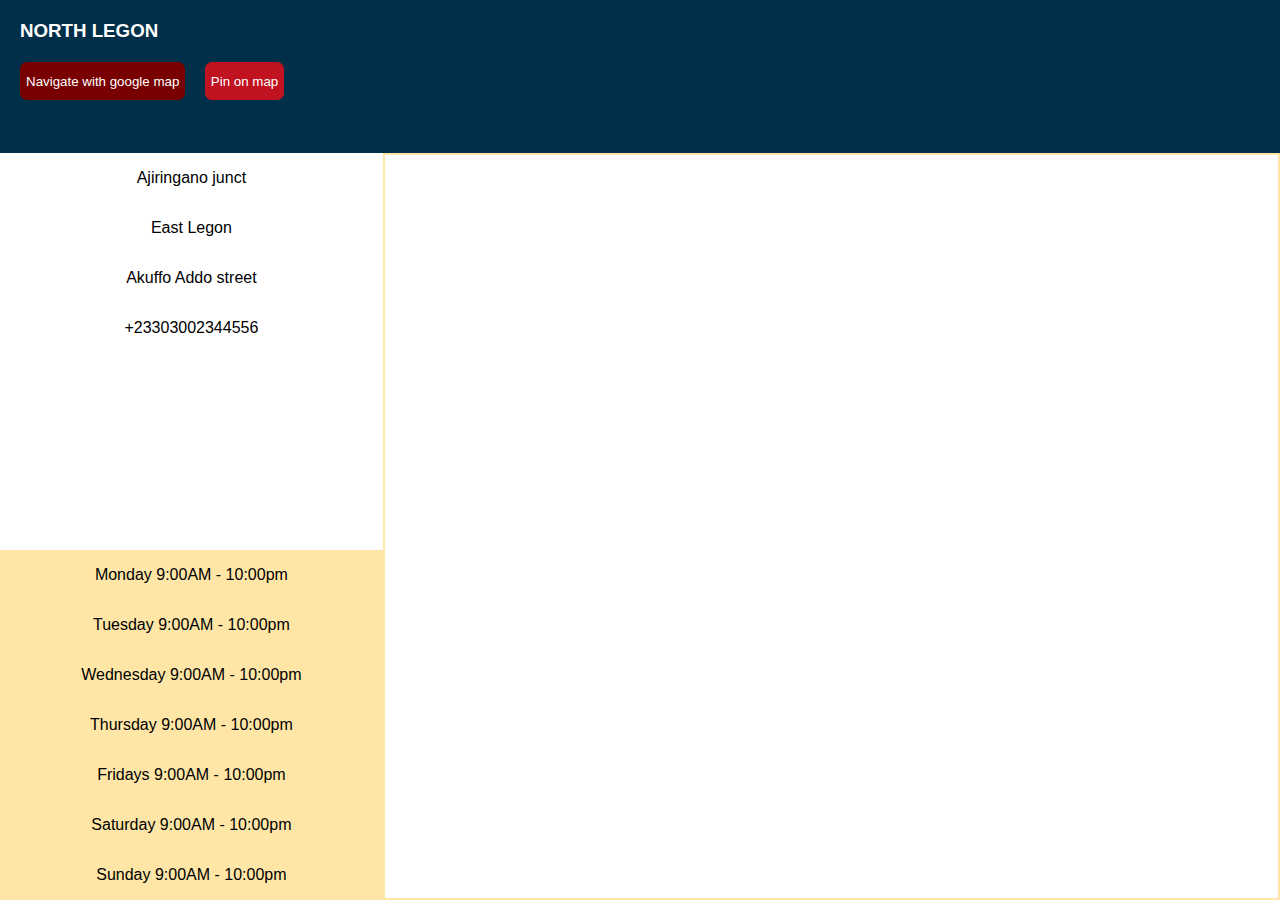
==== location.html @ 04dc89cd "init commit" ====
<!DOCTYPE html>
<html lang="en">
<head>
    <link rel="stylesheet" href="./location.css">
    <meta charset="UTF-8">
    <meta http-equiv="X-UA-Compatible" content="IE=edge">
    <meta name="viewport" content="width=device-width, initial-scale=1.0">
    <title>Location</title>
</head>
<body>
    <header>
        <h3 class="location">NORTH LEGON</h3>
        <form action="">
            <button class="navigate">
                Navigate with google map
            </button>
            <button class="pin">
                Pin on map 
            </button>
        </form>
    </header>
    <main>
        <section class="info">
            <div class="address">
                <p>Ajiringano junct</p>
                <p>East Legon</p>
                <p>Akuffo Addo street</p>
                <p>+23303002344556</p>
            </div>
            <div class="hours">
                <p>Monday       9:00AM - 10:00pm</p>
                <p>Tuesday      9:00AM - 10:00pm</p>
                <p>Wednesday    9:00AM - 10:00pm</p>
                <p>Thursday     9:00AM - 10:00pm</p>
                <p>Fridays      9:00AM - 10:00pm</p>
                <p>Saturday     9:00AM - 10:00pm</p>
                <p>Sunday       9:00AM - 10:00pm</p>


            </div>
        </section>
        <section class="map">
            <div class="mapouter"><div class="gmap_canvas"><iframe width="747" height="562" id="gmap_canvas" src="https://maps.google.com/maps?q=east%20legon&t=&z=15&ie=UTF8&iwloc=&output=embed" frameborder="0" scrolling="no" marginheight="0" marginwidth="0"></iframe><a href="https://www.embedgooglemap.net/blog/divi-discount-code-elegant-themes-coupon/">divi discount</a><br><style>.mapouter{position:relative;text-align:right;height:562px;width:747px;}</style><a href="https://www.embedgooglemap.net"></a><style>.gmap_canvas {overflow:hidden;background:none!important;height:522px;width:747px;}</style></div></div>
        </section>
    </main>
</body>
</html>
---- location.css ----
body{
    height: 100vh;
    margin: 0px;

    font-family: sans-serif;
}
header{
    margin: 0px;
    background-color: #003049;
    width: 100%;
    height: 17%;
    color: white;
    box-sizing: border-box;
    padding: 20px;
}
.location{
    margin: 0px;
    margin-bottom: 20px;
}
button{
    height: 38px;
    border:none;
    color: white;
    border-radius: 7px;
}
button:hover{
    cursor: pointer;
}
.navigate{
    background-color:#780000;
    margin-right: 15px;
}
.pin{
    background-color: #c1121f;
}
main{
    margin: 0px;
    height: 83%;
    display: flex;
}
.info{
    width: 30%;
    height: 100%;
    display: flex;
    flex-direction: column;
    justify-content: space-between;
    
}
.address{
    background-color: white;
    display: flex;
    flex-direction: column;
    justify-content: center;
    align-items: center;
}
.hours{
    background-color:#ffe6a7 ;
    display: flex;
    flex-direction: column;
    justify-content: center;
    align-items: center;
}
.map{
    display: flex;
    justify-content: center;
    width: 70%;
    border: solid #ffe6a7 2px;
}
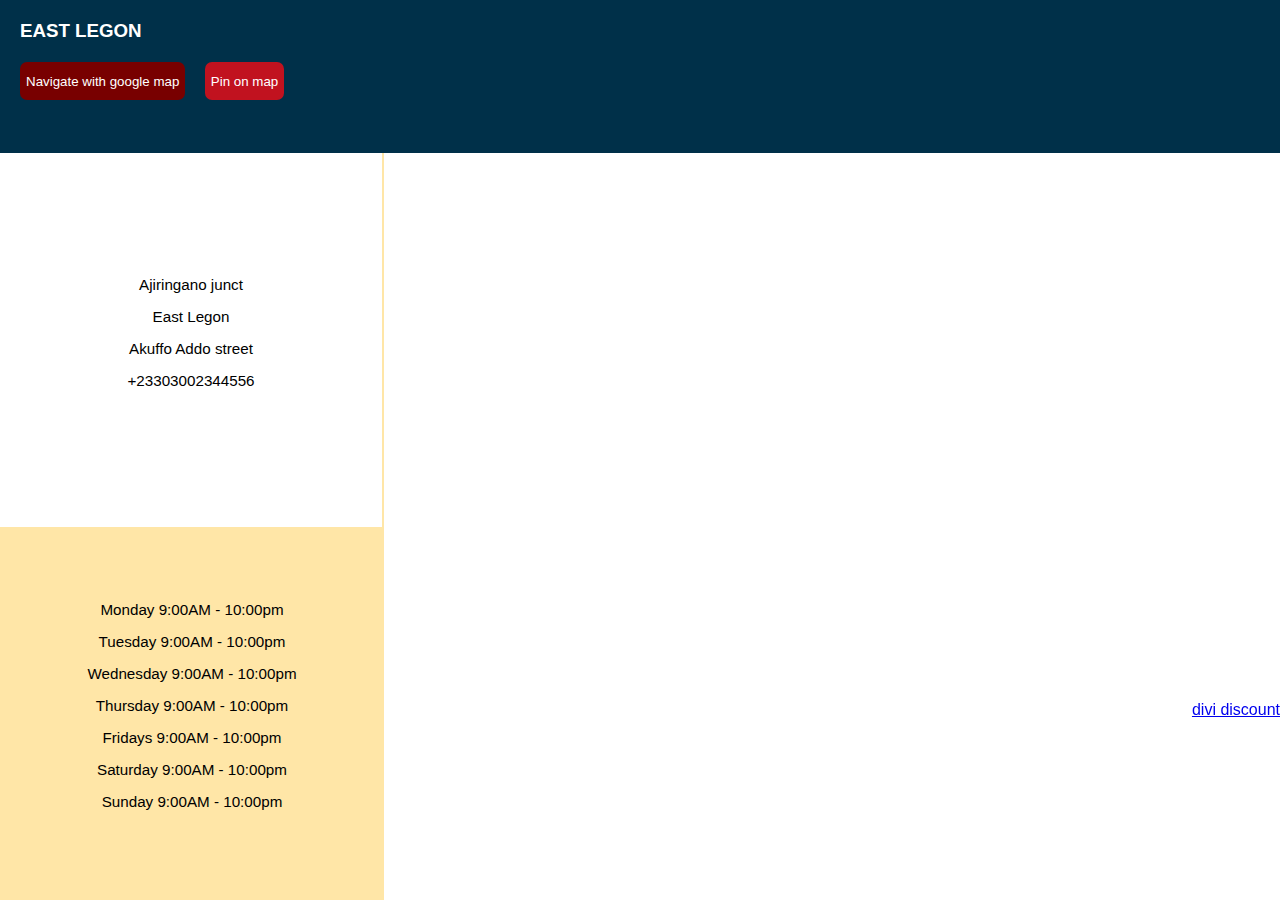
==== commit d2d0ca7a: "second submission" ====
--- a/location.html
+++ b/location.html
@@ -9,7 +9,7 @@
 </head>
 <body>
     <header>
-        <h3 class="location">NORTH LEGON</h3>
+        <h3 class="location">EAST LEGON</h3>
         <form action="">
             <button class="navigate">
                 Navigate with google map
@@ -40,7 +40,12 @@
             </div>
         </section>
         <section class="map">
-            <div class="mapouter"><div class="gmap_canvas"><iframe width="747" height="562" id="gmap_canvas" src="https://maps.google.com/maps?q=east%20legon&t=&z=15&ie=UTF8&iwloc=&output=embed" frameborder="0" scrolling="no" marginheight="0" marginwidth="0"></iframe><a href="https://www.embedgooglemap.net/blog/divi-discount-code-elegant-themes-coupon/">divi discount</a><br><style>.mapouter{position:relative;text-align:right;height:562px;width:747px;}</style><a href="https://www.embedgooglemap.net"></a><style>.gmap_canvas {overflow:hidden;background:none!important;height:522px;width:747px;}</style></div></div>
+            <div class="mapouter">
+                <div class="gmap_canvas">
+                    <iframe width="747" height="562" id="gmap_canvas" src="https://maps.google.com/maps?q=east%20legon&t=&z=15&ie=UTF8&iwloc=&output=embed" frameborder="0" scrolling="no" marginheight="0" marginwidth="0"></iframe><a href="https://www.embedgooglemap.net/blog/divi-discount-code-elegant-themes-coupon/">divi discount</a>
+                    <br><style>.mapouter{position:relative;text-align:right;height:100%;width:100%;}</style>
+                    <a href="https://www.embedgooglemap.net"></a>
+                    <style>.gmap_canvas {overflow:hidden;background:none!important;height:100%;width:100%;}</style></div></div>
         </section>
     </main>
 </body>
--- a/location.css
+++ b/location.css
@@ -48,13 +48,17 @@
 }
 .address{
     background-color: white;
+    height:50% ;
     display: flex;
     flex-direction: column;
     justify-content: center;
     align-items: center;
+    border-right: solid #ffe6a7 2px;
+
 }
 .hours{
     background-color:#ffe6a7 ;
+    height: 50%;
     display: flex;
     flex-direction: column;
     justify-content: center;
@@ -64,5 +68,9 @@
     display: flex;
     justify-content: center;
     width: 70%;
-    border: solid #ffe6a7 2px;
+}
+p{
+    margin: 0px;
+    margin-bottom: 15px;
+    font-size: 0.95rem;
 }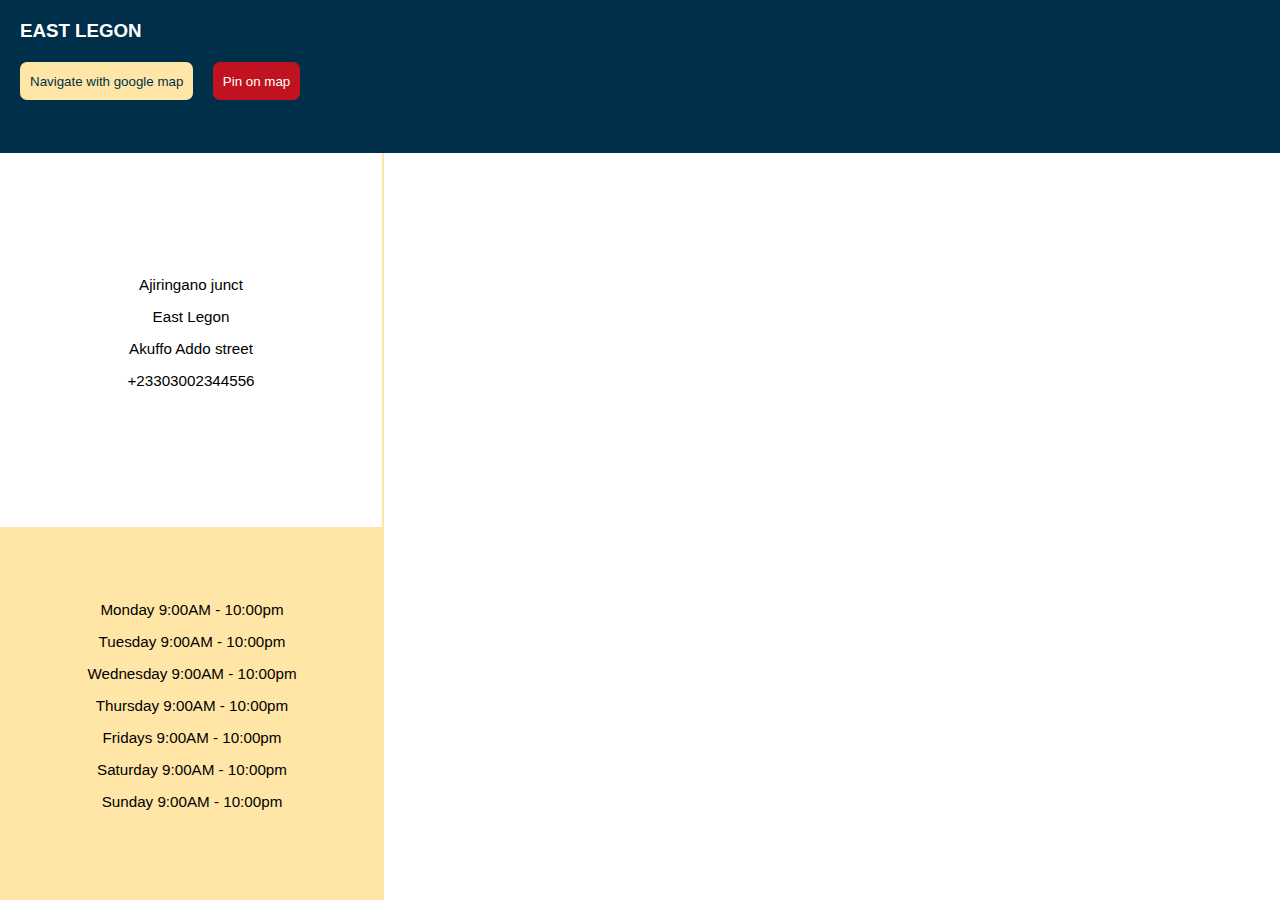
==== commit 539258dc: "Merge pull request #1 from tHEO2k17/location" ====
--- a/location.html
+++ b/location.html
@@ -42,7 +42,7 @@
         <section class="map">
             <div class="mapouter">
                 <div class="gmap_canvas">
-                    <iframe width="747" height="562" id="gmap_canvas" src="https://maps.google.com/maps?q=east%20legon&t=&z=15&ie=UTF8&iwloc=&output=embed" frameborder="0" scrolling="no" marginheight="0" marginwidth="0"></iframe><a href="https://www.embedgooglemap.net/blog/divi-discount-code-elegant-themes-coupon/">divi discount</a>
+                    <iframe width="100%" height="100%" id="gmap_canvas" src="https://maps.google.com/maps?q=east%20legon&t=&z=15&ie=UTF8&iwloc=&output=embed" frameborder="0" scrolling="no" marginheight="0" marginwidth="0"></iframe><a href="https://www.embedgooglemap.net/blog/divi-discount-code-elegant-themes-coupon/">divi discount</a>
                     <br><style>.mapouter{position:relative;text-align:right;height:100%;width:100%;}</style>
                     <a href="https://www.embedgooglemap.net"></a>
                     <style>.gmap_canvas {overflow:hidden;background:none!important;height:100%;width:100%;}</style></div></div>
--- a/location.css
+++ b/location.css
@@ -18,6 +18,8 @@
     margin-bottom: 20px;
 }
 button{
+    padding-left: 10px;
+    padding-right: 10px;
     height: 38px;
     border:none;
     color: white;
@@ -27,7 +29,8 @@
     cursor: pointer;
 }
 .navigate{
-    background-color:#780000;
+    color: #003049;
+    background-color:#ffe6a7;
     margin-right: 15px;
 }
 .pin{
